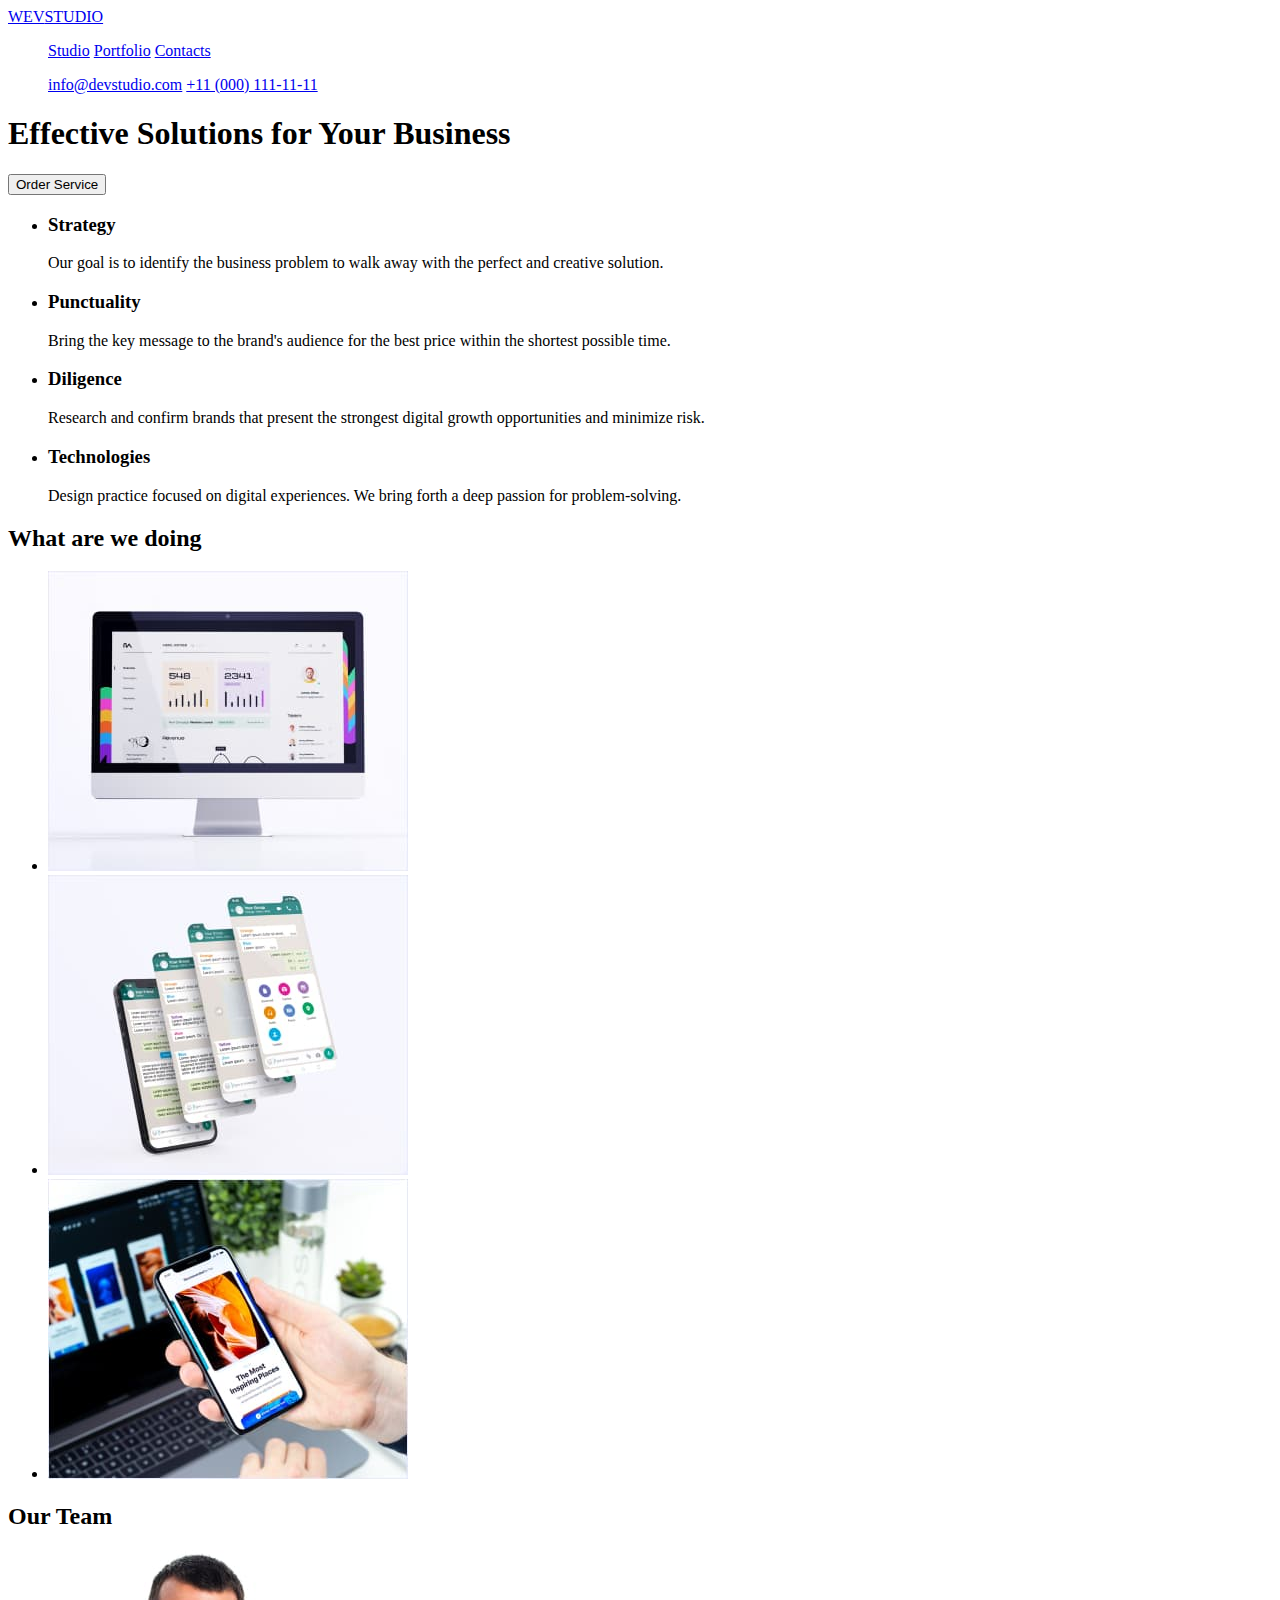
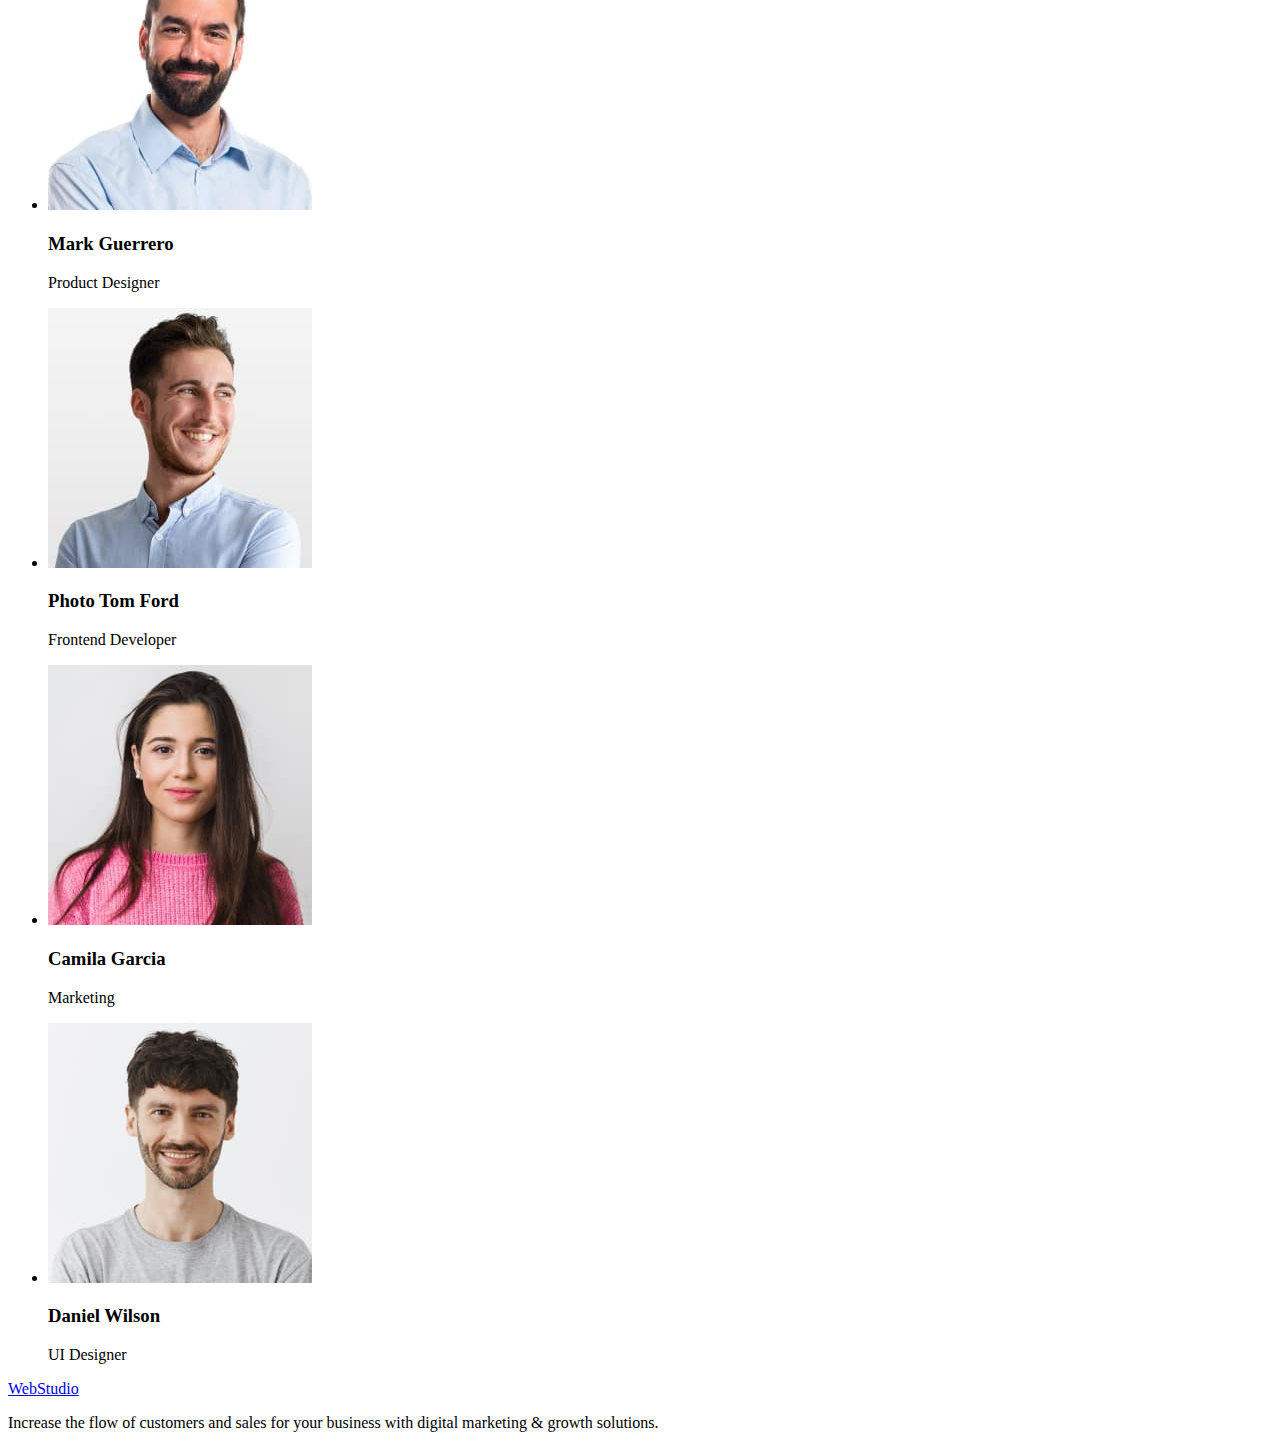
==== index.html @ 696c448b "Initial commit" ====
<!DOCTYPE html>
<html lang="en">
    <head>
        <meta charset="UTF-8">
        <meta http-equiv="X-UA-Compatible" content="IE=edge">
        <meta name="viewport" content="width=device-width, initial-scale=1.0">
        <title>Main Page</title>
    </head>
    <body>
        <header>
            <nav>
                <a href="./index.html"><span>WEV</span>STUDIO</a>
                <ul>
                    <a href="#">Studio</a>
                    <a href="#">Portfolio</a>
                    <a href="#">Contacts</a>
                </ul>
                
            </nav>
            <ul>
                <a href="mailto:info@devstudio.com">info@devstudio.com</a>
                <a href="tel:+11 (000) 111-11-11">+11 (000) 111-11-11</a>
            </ul>     
        </header>
        
        <main>
            <section>
                <h1>Effective Solutions for Your Business</h1>
                <button type="button">Order Service</button>
            </section>
            <section>
                <h2 hidden>Preference</h2>
                <ul>
                    <li>
                        <h3>Strategy</h3>
                        <p>Our goal is to identify the business problem to walk away with the perfect and creative solution.</p>
                    </li>
                    <li>
                        <h3>Punctuality</h3>
                        <p>Bring the key message to the brand's audience for the best price within the shortest possible time.</p>
                    </li>
                    <li>
                        <h3>Diligence</h3>
                        <p>Research and confirm brands that present the strongest digital growth opportunities and minimize risk.</p>
                    </li>
                    <li>
                        <h3>Technologies</h3>
                        <p>Design practice focused on digital experiences. We bring forth a deep passion for problem-solving.</p>
                    </li>
                </ul>
            </section>
            <section>
                <h2>What are we doing</h2>
                <ul>
                    <li><img src="./images/monitor.jpg" alt="Monitor" width="360"></li>
                    <li><img src="./images/mobile.jpg" alt="Mobile phone" width="360"></li>
                    <li><img src="./images/mobile_phone_in_hand.jpg" alt="Mobile phone in hand" width="360"></li>
                </ul>
            </section>
            <section>
                <h2>Our Team</h2>
                <ul>
                    <li>
                        <img src="./images/photo_mark_guerrero.jpg" alt="Photo Mark Guerrero" width="264">
                        <h3>Mark Guerrero</h3>
                        <p>Product Designer</p>
                    </li>
                    <li>
                        <img src="./images/photo_tom_ford.jpg" alt="Photo Tom Ford" width="264">
                        <h3>Photo Tom Ford</h3>
                        <p>Frontend Developer</p>
                    </li>
                    <li>
                        <img src="./images/photo_camila_garcia.jpg" alt="Photo Camila Garcia" width="264">
                        <h3>Camila Garcia</h3>
                        <p>Marketing</p>
                    </li>
                    <li><img src="./images/photo_daniel_wilson.jpg" alt="Photo Daniel Wilson" width="264">
                        <h3>Daniel Wilson</h3>
                        <p>UI Designer</p>
                    </li>
                </ul>
            </section>
            <section>

            </section>
        </main>
        
        <footer>
            <a href="./index.html"><span>Web</span><span>Studio</span></a>
            <p>Increase the flow of customers and sales for your business with digital marketing & growth solutions.</p> 
        </footer>       
    </body>
</html>
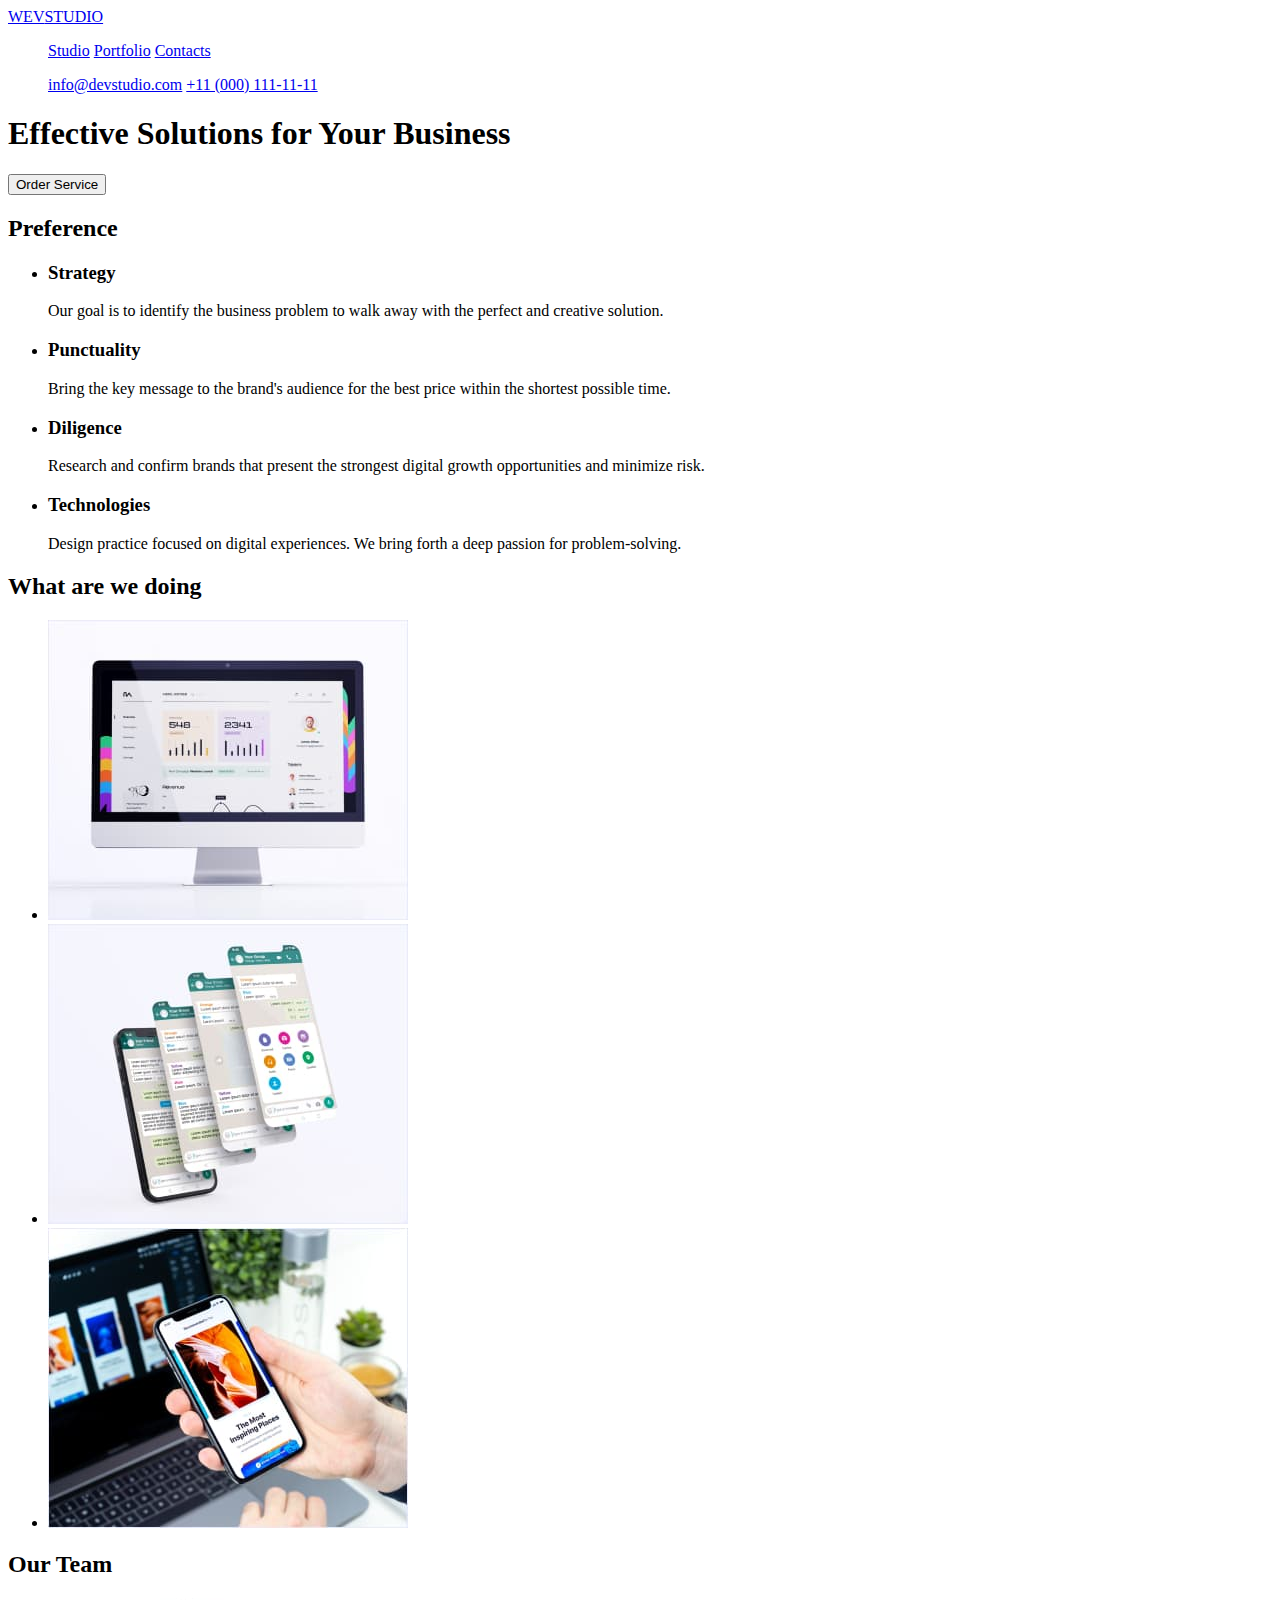
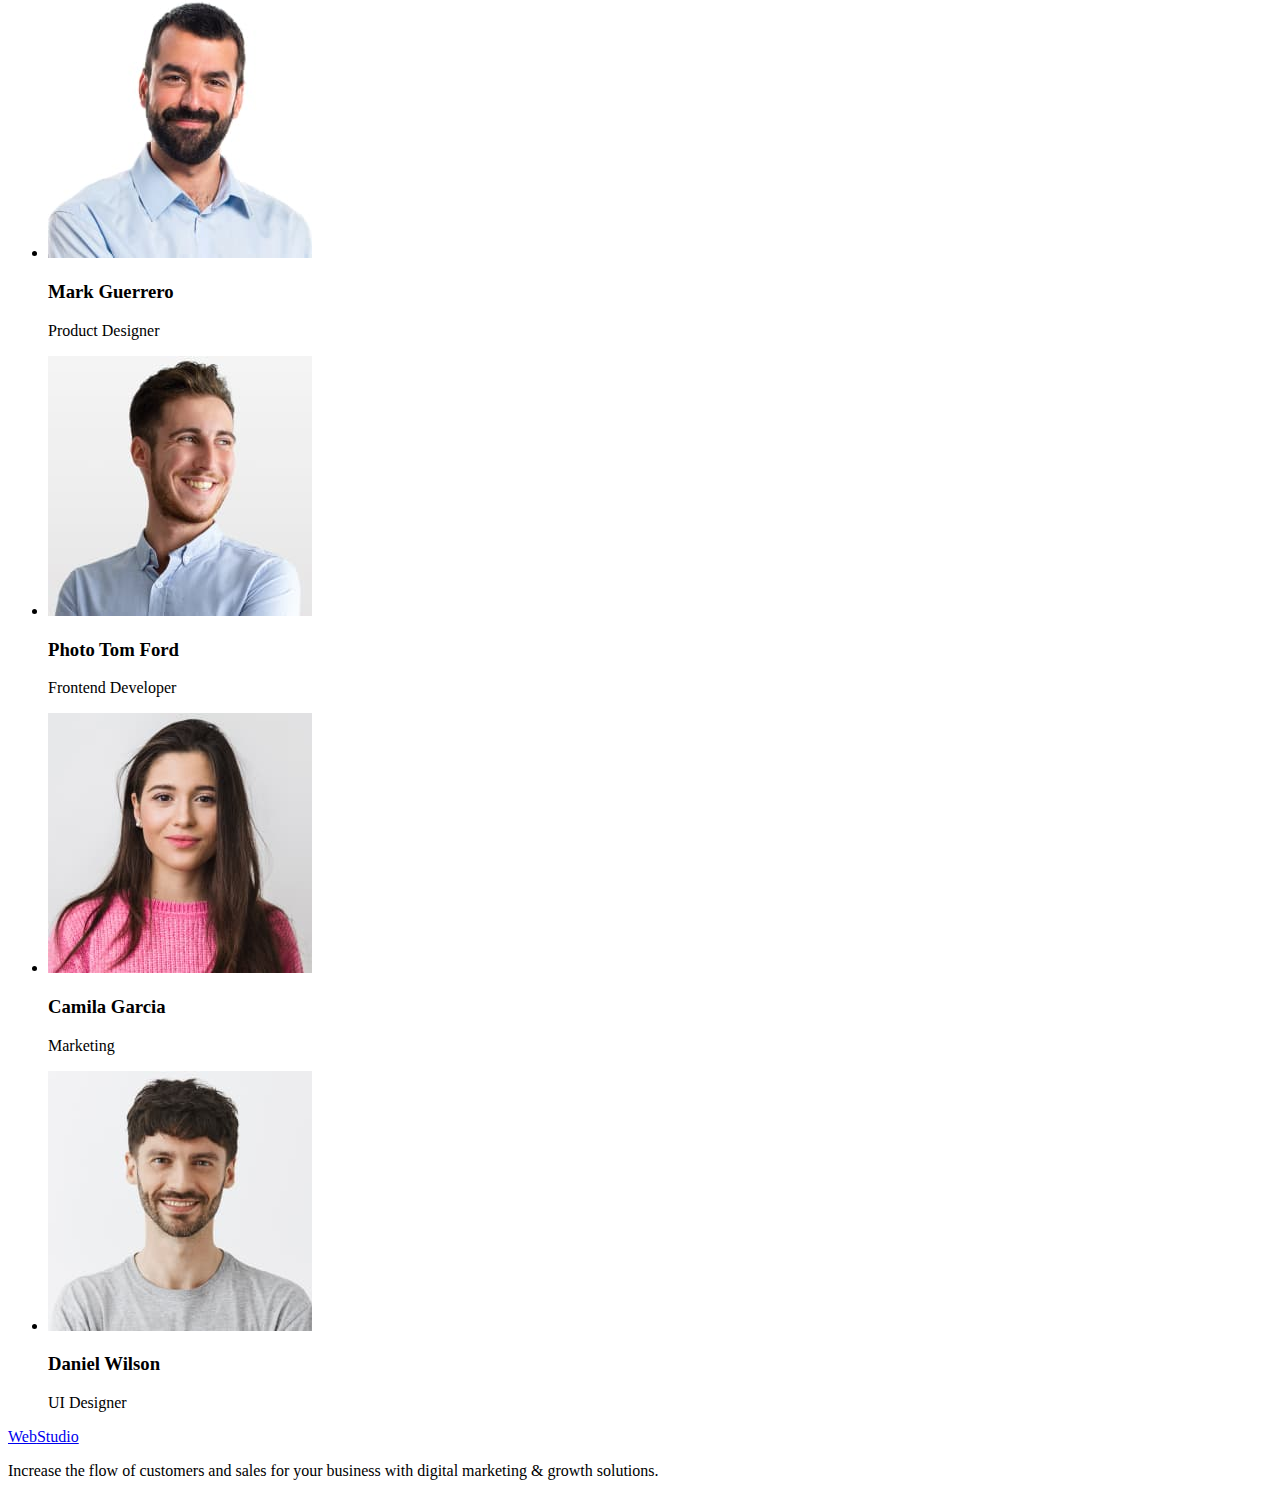
==== commit 753b1740: "Update index.html" ====
--- a/index.html
+++ b/index.html
@@ -1,94 +1,101 @@
 <!DOCTYPE html>
 <html lang="en">
-    <head>
-        <meta charset="UTF-8">
-        <meta http-equiv="X-UA-Compatible" content="IE=edge">
-        <meta name="viewport" content="width=device-width, initial-scale=1.0">
-        <title>Main Page</title>
-    </head>
-    <body>
-        <header>
-            <nav>
-                <a href="./index.html"><span>WEV</span>STUDIO</a>
-                <ul>
-                    <a href="#">Studio</a>
-                    <a href="#">Portfolio</a>
-                    <a href="#">Contacts</a>
-                </ul>
-                
-            </nav>
+
+<head>
+    <meta charset="UTF-8">
+    <meta http-equiv="X-UA-Compatible" content="IE=edge">
+    <meta name="viewport" content="width=device-width, initial-scale=1.0">
+    <title>Main Page</title>
+</head>
+
+<body>
+    <header>
+        <nav>
+            <a href="./index.html"><span>WEV</span>STUDIO</a>
             <ul>
-                <a href="mailto:info@devstudio.com">info@devstudio.com</a>
-                <a href="tel:+11 (000) 111-11-11">+11 (000) 111-11-11</a>
-            </ul>     
-        </header>
-        
-        <main>
-            <section>
-                <h1>Effective Solutions for Your Business</h1>
-                <button type="button">Order Service</button>
-            </section>
-            <section>
-                <h2 hidden>Preference</h2>
-                <ul>
-                    <li>
-                        <h3>Strategy</h3>
-                        <p>Our goal is to identify the business problem to walk away with the perfect and creative solution.</p>
-                    </li>
-                    <li>
-                        <h3>Punctuality</h3>
-                        <p>Bring the key message to the brand's audience for the best price within the shortest possible time.</p>
-                    </li>
-                    <li>
-                        <h3>Diligence</h3>
-                        <p>Research and confirm brands that present the strongest digital growth opportunities and minimize risk.</p>
-                    </li>
-                    <li>
-                        <h3>Technologies</h3>
-                        <p>Design practice focused on digital experiences. We bring forth a deep passion for problem-solving.</p>
-                    </li>
-                </ul>
-            </section>
-            <section>
-                <h2>What are we doing</h2>
-                <ul>
-                    <li><img src="./images/monitor.jpg" alt="Monitor" width="360"></li>
-                    <li><img src="./images/mobile.jpg" alt="Mobile phone" width="360"></li>
-                    <li><img src="./images/mobile_phone_in_hand.jpg" alt="Mobile phone in hand" width="360"></li>
-                </ul>
-            </section>
-            <section>
-                <h2>Our Team</h2>
-                <ul>
-                    <li>
-                        <img src="./images/photo_mark_guerrero.jpg" alt="Photo Mark Guerrero" width="264">
-                        <h3>Mark Guerrero</h3>
-                        <p>Product Designer</p>
-                    </li>
-                    <li>
-                        <img src="./images/photo_tom_ford.jpg" alt="Photo Tom Ford" width="264">
-                        <h3>Photo Tom Ford</h3>
-                        <p>Frontend Developer</p>
-                    </li>
-                    <li>
-                        <img src="./images/photo_camila_garcia.jpg" alt="Photo Camila Garcia" width="264">
-                        <h3>Camila Garcia</h3>
-                        <p>Marketing</p>
-                    </li>
-                    <li><img src="./images/photo_daniel_wilson.jpg" alt="Photo Daniel Wilson" width="264">
-                        <h3>Daniel Wilson</h3>
-                        <p>UI Designer</p>
-                    </li>
-                </ul>
-            </section>
-            <section>
+                <a href="#">Studio</a>
+                <a href="#">Portfolio</a>
+                <a href="#">Contacts</a>
+            </ul>
 
-            </section>
-        </main>
-        
-        <footer>
-            <a href="./index.html"><span>Web</span><span>Studio</span></a>
-            <p>Increase the flow of customers and sales for your business with digital marketing & growth solutions.</p> 
-        </footer>       
-    </body>
+        </nav>
+        <ul>
+            <a href="mailto:info@devstudio.com">info@devstudio.com</a>
+            <a href="tel:+11 (000) 111-11-11">+11 (000) 111-11-11</a>
+        </ul>
+    </header>
+
+    <main>
+        <section>
+            <h1>Effective Solutions for Your Business</h1>
+            <button type="button">Order Service</button>
+        </section>
+        <section>
+            <h2>Preference</h2>
+            <ul>
+                <li>
+                    <h3>Strategy</h3>
+                    <p>Our goal is to identify the business problem to walk away with the perfect and creative solution.
+                    </p>
+                </li>
+                <li>
+                    <h3>Punctuality</h3>
+                    <p>Bring the key message to the brand's audience for the best price within the shortest possible
+                        time.</p>
+                </li>
+                <li>
+                    <h3>Diligence</h3>
+                    <p>Research and confirm brands that present the strongest digital growth opportunities and minimize
+                        risk.</p>
+                </li>
+                <li>
+                    <h3>Technologies</h3>
+                    <p>Design practice focused on digital experiences. We bring forth a deep passion for
+                        problem-solving.</p>
+                </li>
+            </ul>
+        </section>
+        <section>
+            <h2>What are we doing</h2>
+            <ul>
+                <li><img src="./images/monitor.jpg" alt="Monitor" width="360"></li>
+                <li><img src="./images/mobile.jpg" alt="Mobile phone" width="360"></li>
+                <li><img src="./images/mobile_phone_in_hand.jpg" alt="Mobile phone in hand" width="360"></li>
+            </ul>
+        </section>
+        <section>
+            <h2>Our Team</h2>
+            <ul>
+                <li>
+                    <img src="./images/photo_mark_guerrero.jpg" alt="Photo Mark Guerrero" width="264">
+                    <h3>Mark Guerrero</h3>
+                    <p>Product Designer</p>
+                </li>
+                <li>
+                    <img src="./images/photo_tom_ford.jpg" alt="Photo Tom Ford" width="264">
+                    <h3>Photo Tom Ford</h3>
+                    <p>Frontend Developer</p>
+                </li>
+                <li>
+                    <img src="./images/photo_camila_garcia.jpg" alt="Photo Camila Garcia" width="264">
+                    <h3>Camila Garcia</h3>
+                    <p>Marketing</p>
+                </li>
+                <li><img src="./images/photo_daniel_wilson.jpg" alt="Photo Daniel Wilson" width="264">
+                    <h3>Daniel Wilson</h3>
+                    <p>UI Designer</p>
+                </li>
+            </ul>
+        </section>
+        <section>
+
+        </section>
+    </main>
+
+    <footer>
+        <a href="./index.html"><span>Web</span><span>Studio</span></a>
+        <p>Increase the flow of customers and sales for your business with digital marketing & growth solutions.</p>
+    </footer>
+</body>
+
 </html>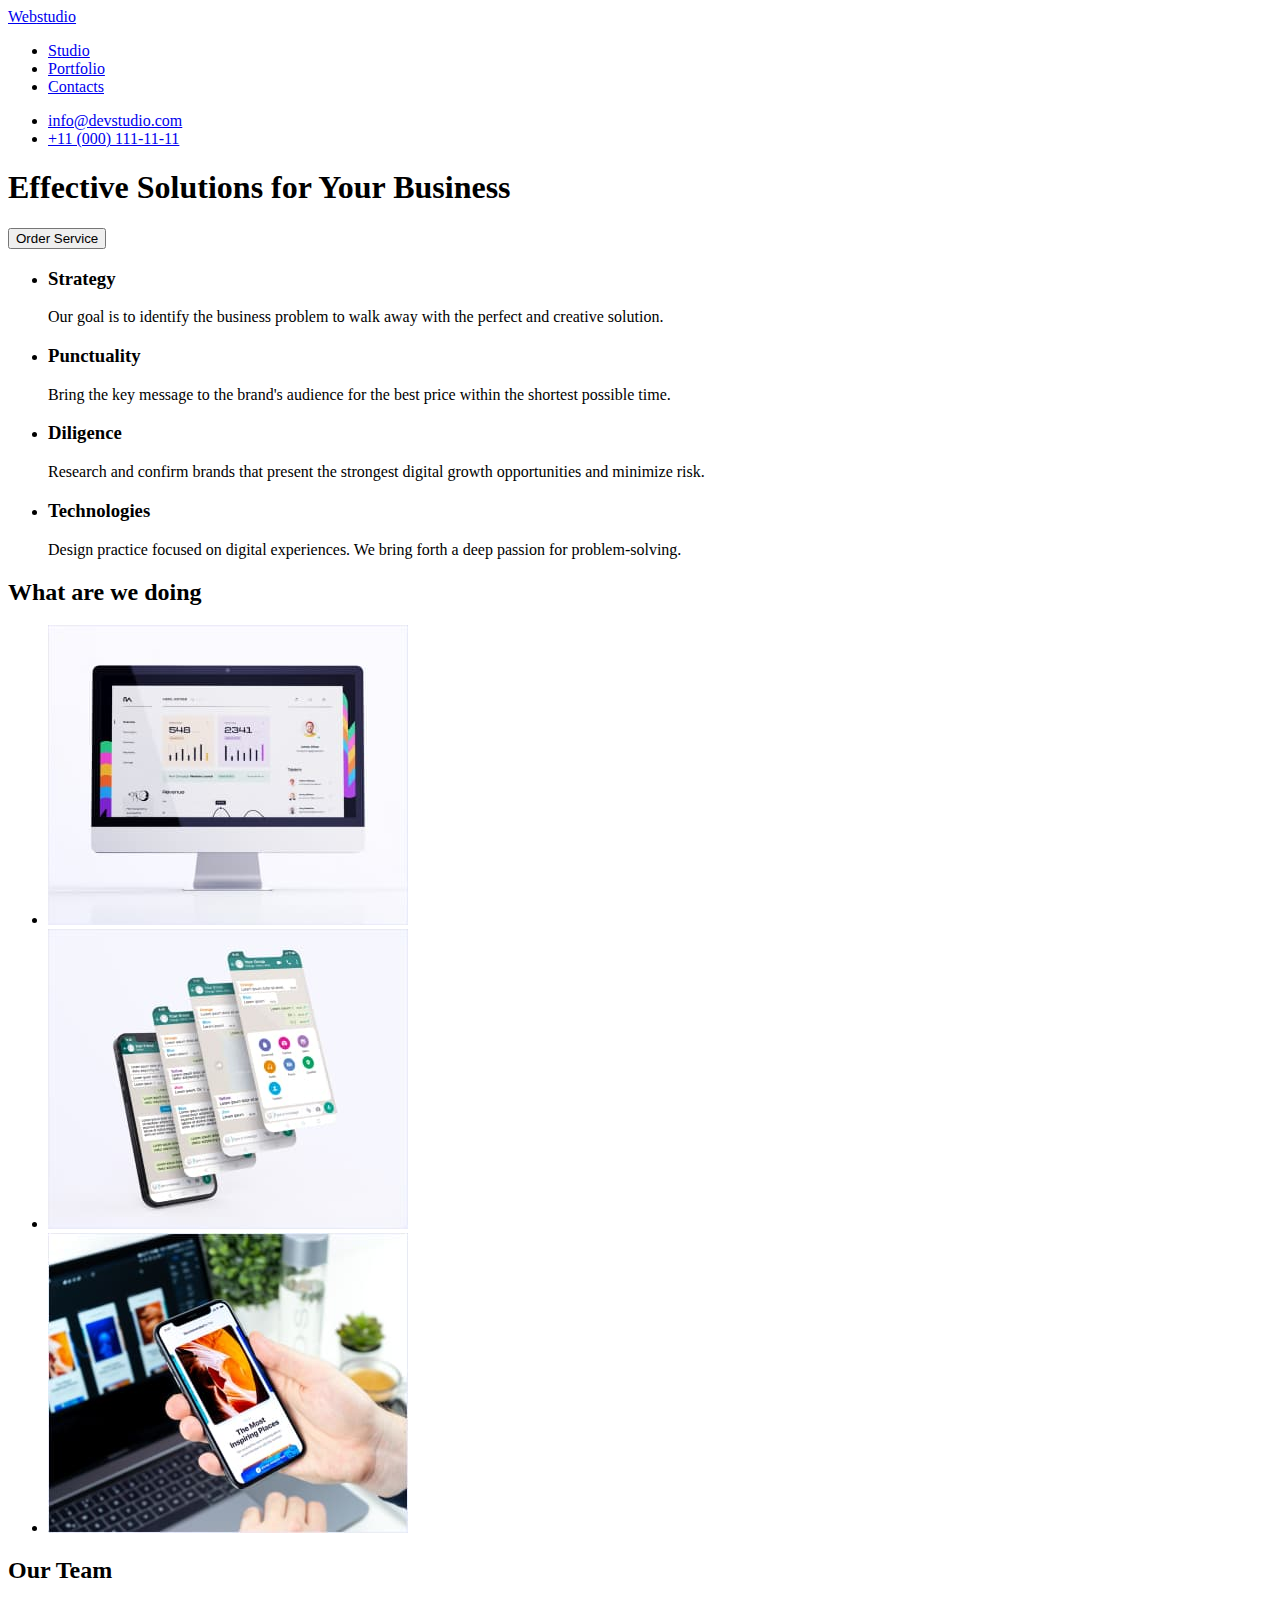
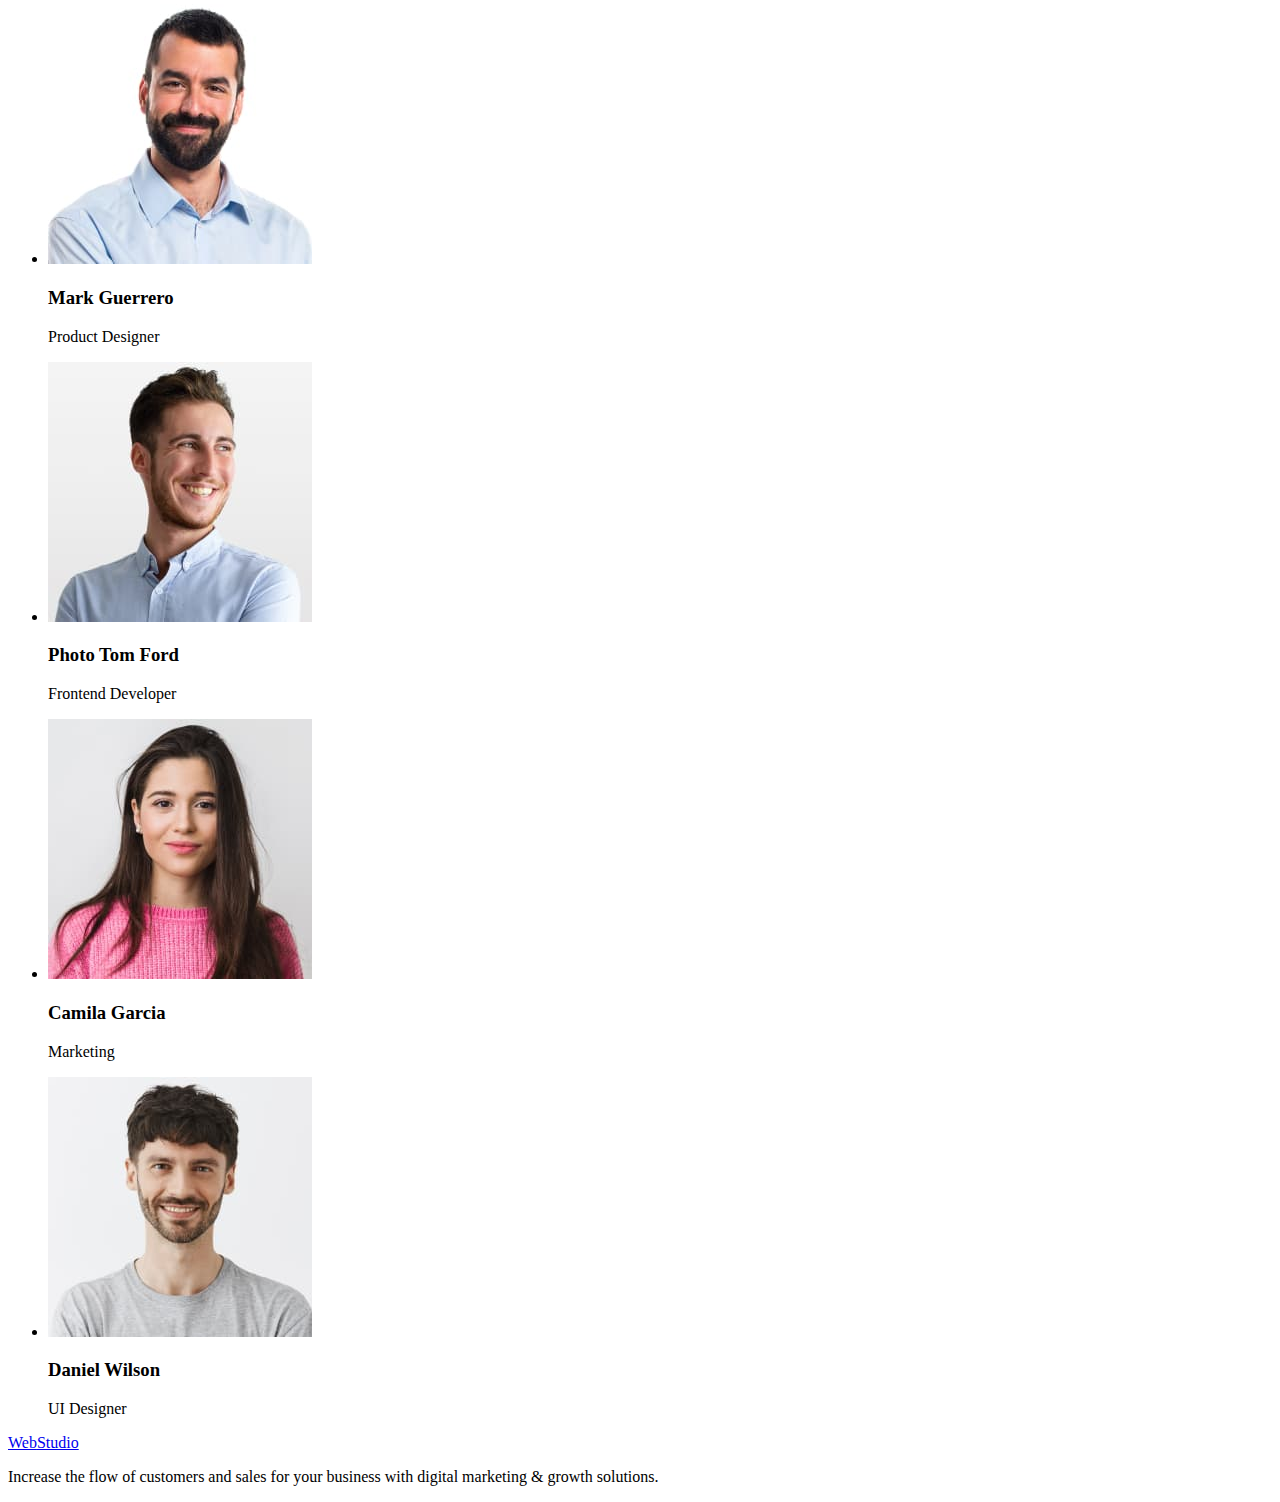
==== commit 81a05a11: "Update index.html" ====
--- a/index.html
+++ b/index.html
@@ -11,17 +11,16 @@
 <body>
     <header>
         <nav>
-            <a href="./index.html"><span>WEV</span>STUDIO</a>
+            <a href="./index.html"><span>Web</span>studio</a>
             <ul>
-                <a href="#">Studio</a>
-                <a href="#">Portfolio</a>
-                <a href="#">Contacts</a>
+                <li><a href="#">Studio</a></li>
+                <li><a href="#">Portfolio</a></li>
+                <li><a href="#">Contacts</a></li>                
             </ul>
-
         </nav>
         <ul>
-            <a href="mailto:info@devstudio.com">info@devstudio.com</a>
-            <a href="tel:+11 (000) 111-11-11">+11 (000) 111-11-11</a>
+            <li><a href="mailto:info@devstudio.com">info@devstudio.com</a></li>
+            <li><a href="tel:+110001111111">+11 (000) 111-11-11</a></li>
         </ul>
     </header>
 
@@ -31,7 +30,7 @@
             <button type="button">Order Service</button>
         </section>
         <section>
-            <h2>Preference</h2>
+            <h2 hidden>Preference</h2>
             <ul>
                 <li>
                     <h3>Strategy</h3>
@@ -87,9 +86,6 @@
                 </li>
             </ul>
         </section>
-        <section>
-
-        </section>
     </main>
 
     <footer>
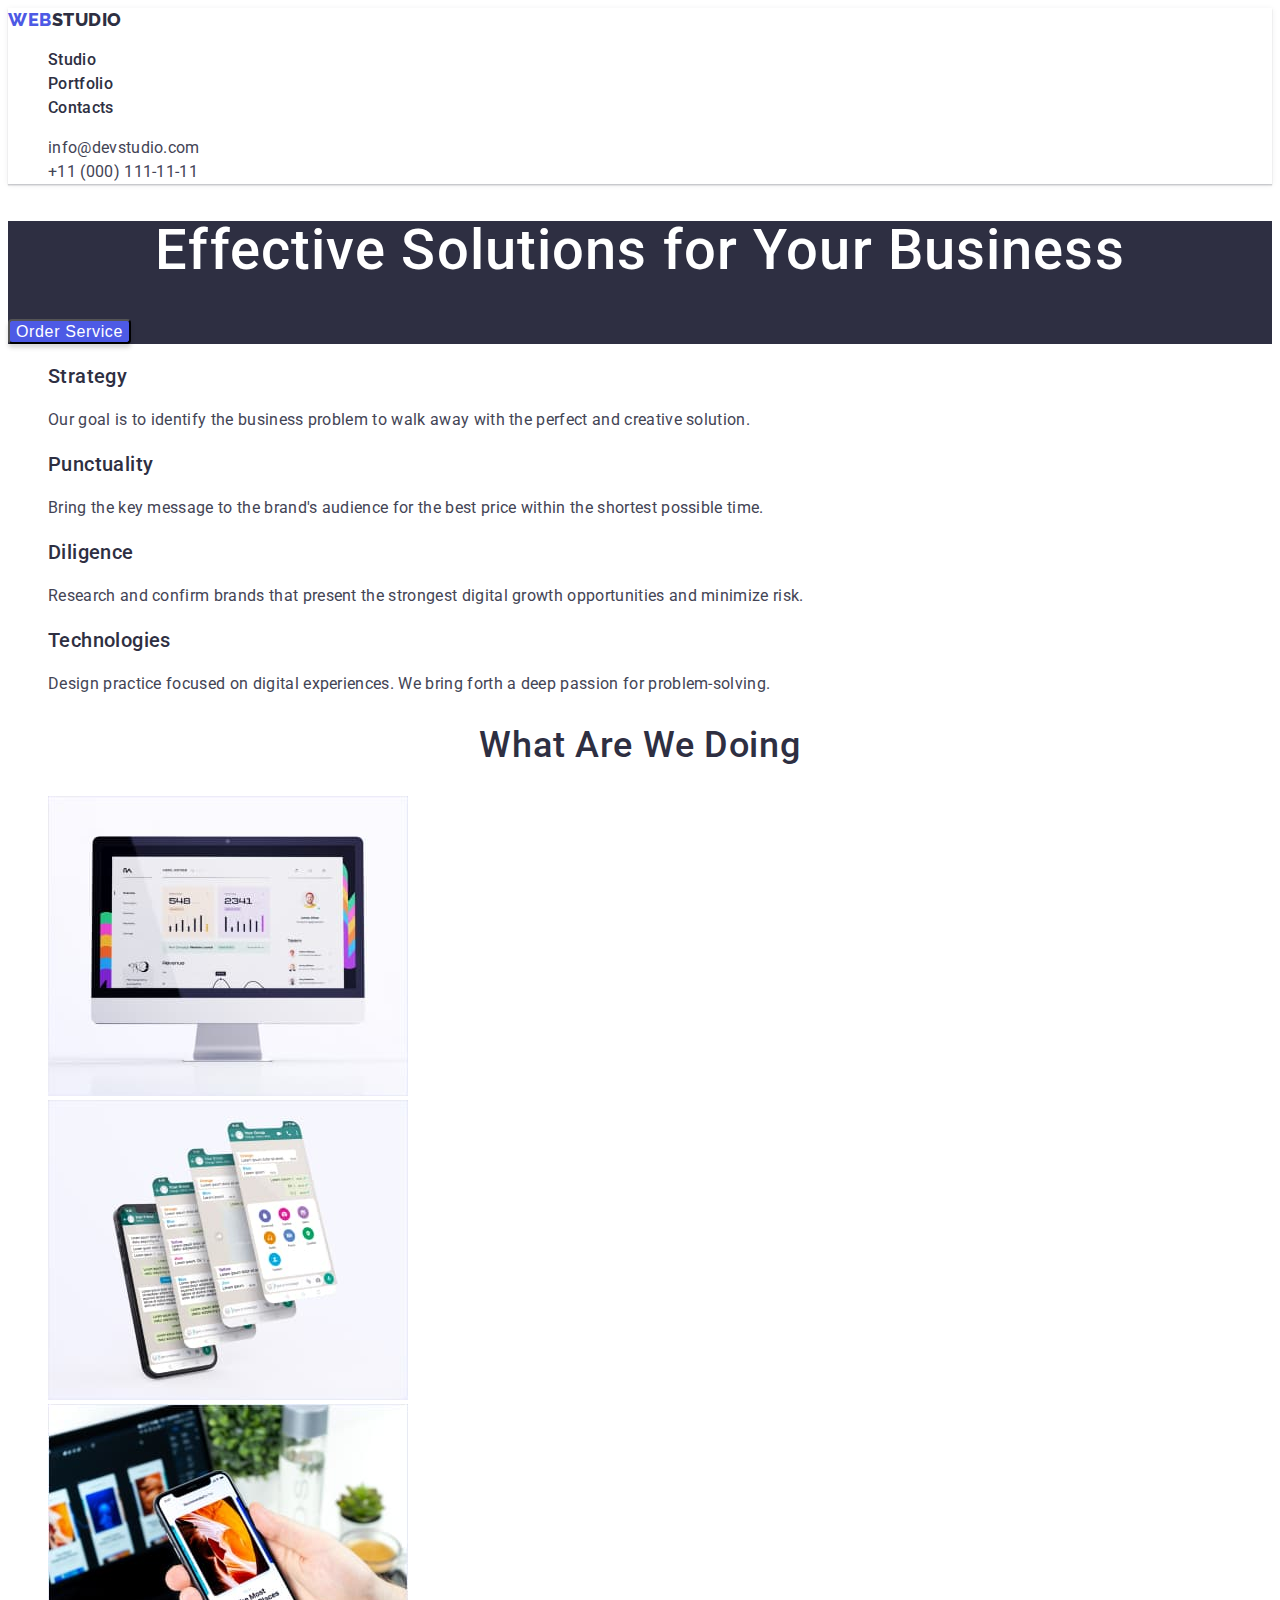
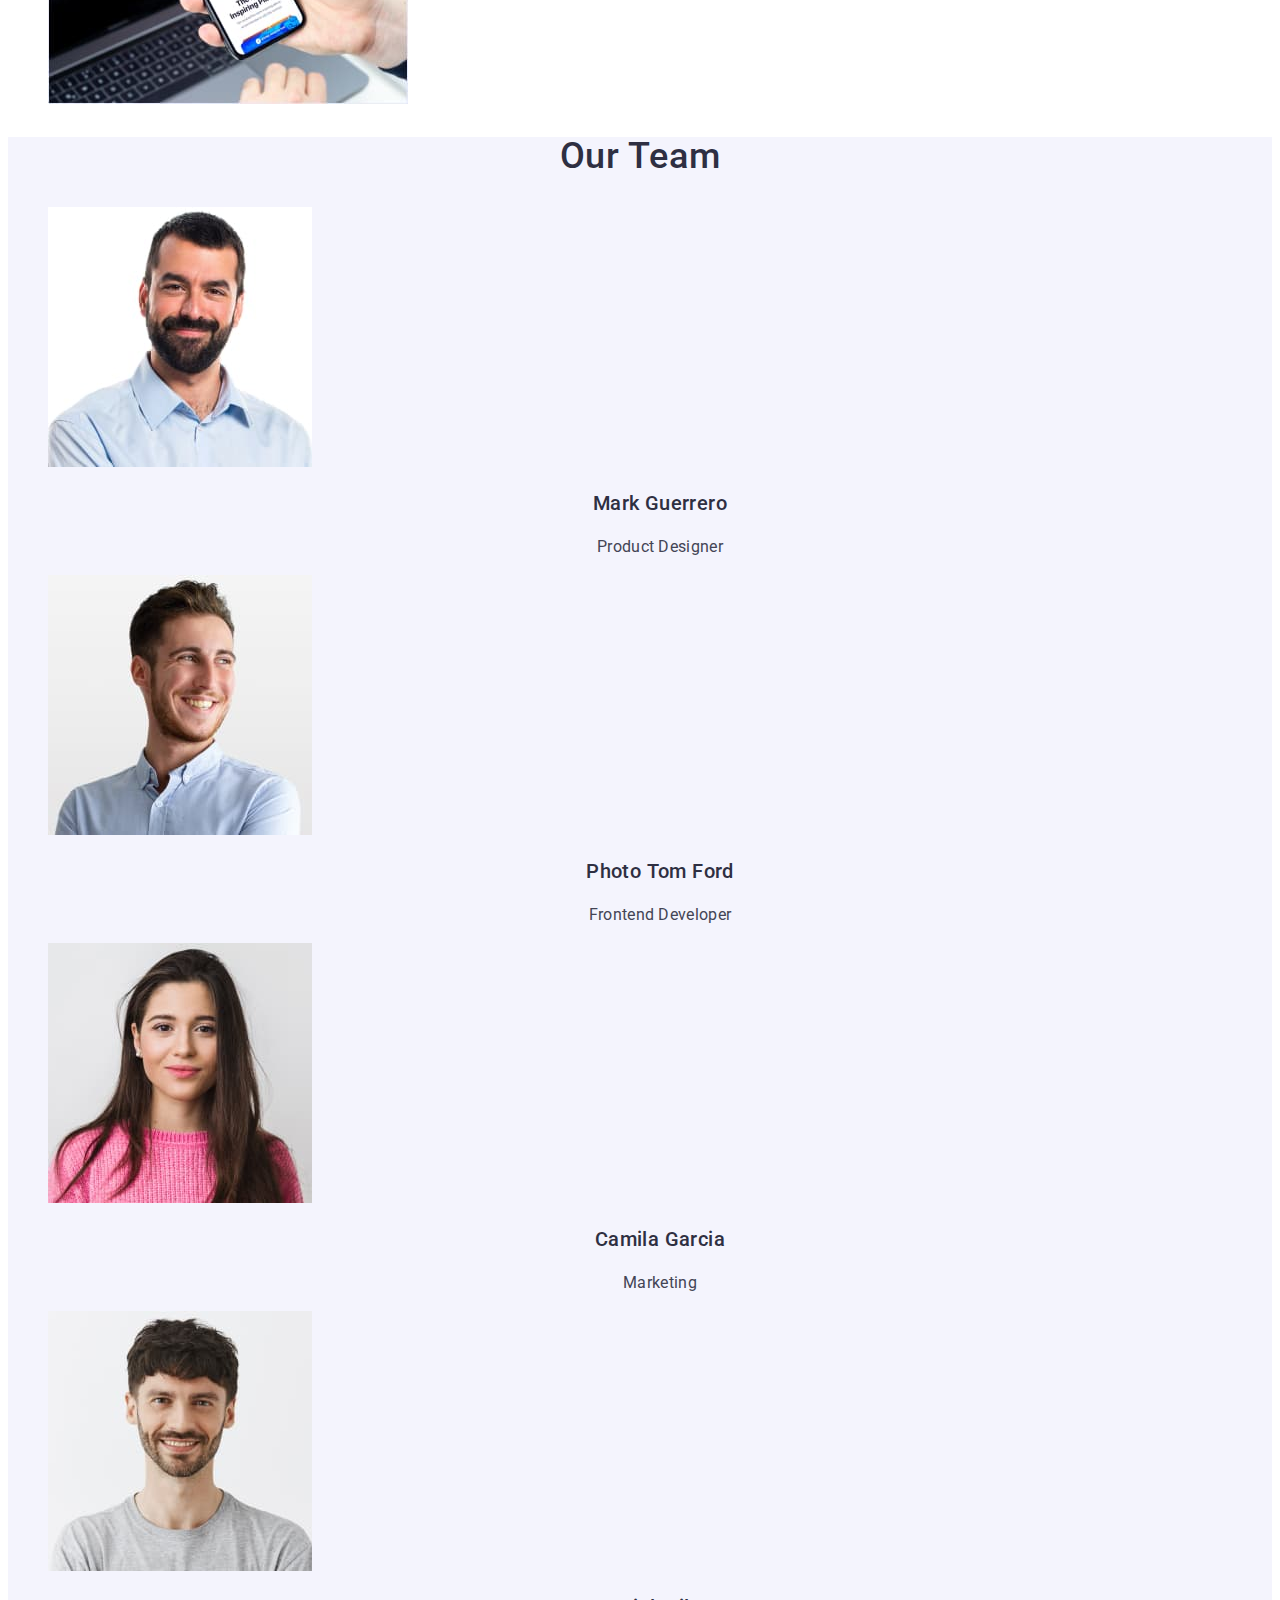
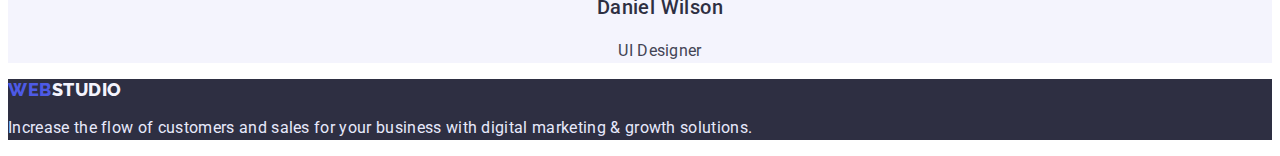
==== commit 49196b2f: "goit-markup-hw-02" ====
--- a/index.html
+++ b/index.html
@@ -5,92 +5,111 @@
     <meta charset="UTF-8">
     <meta http-equiv="X-UA-Compatible" content="IE=edge">
     <meta name="viewport" content="width=device-width, initial-scale=1.0">
+    <link rel="stylesheet" href="./css/style.css">
+    <link rel="preconnect" href="https://fonts.googleapis.com">
+    <link rel="preconnect" href="https://fonts.gstatic.com" crossorigin>
+    <link href="https://fonts.googleapis.com/css2?family=Raleway:wght@700&family=Roboto:wght@400;500;700&display=swap"
+        rel="stylesheet">
     <title>Main Page</title>
 </head>
 
 <body>
-    <header>
-        <nav>
-            <a href="./index.html"><span>Web</span>studio</a>
-            <ul>
-                <li><a href="#">Studio</a></li>
-                <li><a href="#">Portfolio</a></li>
-                <li><a href="#">Contacts</a></li>                
+    <header class="header">
+        <a class="header-logo link" href="./index.html"><span class="header-logo-span">Web</span>Studio</a>
+        <nav class="header-navigation">
+            <ul class="header-navigation-list list">
+                <li class="header-navigation-item"><a href="./index.html" class="header-navigation-link link">Studio</a></li>
+                <li class="header-navigation-item"><a href="./portfolio.html" class="header-navigation-link link">Portfolio</a></li>
+                <li class="header-navigation-item"><a href="#" class="header-navigation-link link">Contacts</a></li>
             </ul>
         </nav>
-        <ul>
-            <li><a href="mailto:info@devstudio.com">info@devstudio.com</a></li>
-            <li><a href="tel:+110001111111">+11 (000) 111-11-11</a></li>
+        <ul class="header-contacts list">
+            <li class="header-contacts-item"><a class="header-contacts-link-email link"
+                    href="mailto:info@devstudio.com">info@devstudio.com</a></li>
+            <li class="header-contacts-item"><a class="header-contacts-link-tel link" href="tel:+110001111111">+11 (000)
+                    111-11-11</a></li>
         </ul>
     </header>
 
-    <main>
-        <section>
-            <h1>Effective Solutions for Your Business</h1>
-            <button type="button">Order Service</button>
+    <main class="main-main-page">
+        <section class="section-hero">
+            <h1 class="section-hero-title">Effective Solutions for Your Business</h1>
+            <button class="section-hero-btn" type="button">Order Service</button>
         </section>
-        <section>
-            <h2 hidden>Preference</h2>
-            <ul>
-                <li>
-                    <h3>Strategy</h3>
-                    <p>Our goal is to identify the business problem to walk away with the perfect and creative solution.
+        <section class="section-preference">
+            <h2 class="section-preference-title visually-hidden">Preference</h2>
+            <ul class="section-preference-list list">
+                <li class="section-preference-item link">
+                    <h3 class="section-preference-title">Strategy</h3>
+                    <p class="section-preference-text">Our goal is to identify the business problem to walk away
+                        with the perfect and creative solution.
                     </p>
                 </li>
-                <li>
-                    <h3>Punctuality</h3>
-                    <p>Bring the key message to the brand's audience for the best price within the shortest possible
+                <li class="section-preference-item link">
+                    <h3 class="section-preference-title">Punctuality</h3>
+                    <p class="section-preference-text">Bring the key message to the brand's audience for the best
+                        price within the shortest possible
                         time.</p>
                 </li>
-                <li>
-                    <h3>Diligence</h3>
-                    <p>Research and confirm brands that present the strongest digital growth opportunities and minimize
+                <li class="section-preference-item link">
+                    <h3 class="section-preference-title">Diligence</h3>
+                    <p class="section-preference-text">Research and confirm brands that present the strongest
+                        digital growth opportunities and minimize
                         risk.</p>
                 </li>
-                <li>
-                    <h3>Technologies</h3>
-                    <p>Design practice focused on digital experiences. We bring forth a deep passion for
+                <li class="section-preference-item link">
+                    <h3 class="section-preference-title">Technologies</h3>
+                    <p class="section-preference-text">Design practice focused on digital experiences. We bring
+                        forth a deep passion for
                         problem-solving.</p>
                 </li>
             </ul>
         </section>
-        <section>
-            <h2>What are we doing</h2>
-            <ul>
-                <li><img src="./images/monitor.jpg" alt="Monitor" width="360"></li>
-                <li><img src="./images/mobile.jpg" alt="Mobile phone" width="360"></li>
-                <li><img src="./images/mobile_phone_in_hand.jpg" alt="Mobile phone in hand" width="360"></li>
+        <section class="section-doing">
+            <h2 class="section-doing-title">What are we doing</h2>
+            <ul class="section-doing-list list">
+                <li class="section-doing-item link"><img class="msection-doing-image" src="./images/monitor.jpg"
+                        alt="Monitor" width="360"></li>
+                <li class="section-doing-item link"><img class="section-doing-image" src="./images/mobile.jpg"
+                        alt="Mobile phone" width="360"></li>
+                <li class="section-doing-item link"><img class="section-doing-image"
+                        src="./images/mobile_phone_in_hand.jpg" alt="Mobile phone in hand" width="360"></li>
             </ul>
         </section>
-        <section>
-            <h2>Our Team</h2>
-            <ul>
-                <li>
-                    <img src="./images/photo_mark_guerrero.jpg" alt="Photo Mark Guerrero" width="264">
-                    <h3>Mark Guerrero</h3>
-                    <p>Product Designer</p>
+        <section class="section-team">
+            <h2 class="section-team-title">Our Team</h2>
+            <ul class="section-team-list list">
+                <li class="section-team-item link">
+                    <img class="section-team-photo" src="./images/photo_mark_guerrero.jpg" alt="Photo Mark Guerrero"
+                        width="264">
+                    <h3 class="section-team-name">Mark Guerrero</h3>
+                    <p class="section-team-text">Product Designer</p>
                 </li>
-                <li>
-                    <img src="./images/photo_tom_ford.jpg" alt="Photo Tom Ford" width="264">
-                    <h3>Photo Tom Ford</h3>
-                    <p>Frontend Developer</p>
+                <li class="section-team-item link">
+                    <img class="section-team-photo" src="./images/photo_tom_ford.jpg" alt="Photo Tom Ford" width="264">
+                    <h3 class="section-team-name">Photo Tom Ford</h3>
+                    <p class="section-team-text">Frontend Developer</p>
                 </li>
-                <li>
-                    <img src="./images/photo_camila_garcia.jpg" alt="Photo Camila Garcia" width="264">
-                    <h3>Camila Garcia</h3>
-                    <p>Marketing</p>
+                <li class="section-team-item link">
+                    <img class="section-team-photo" src="./images/photo_camila_garcia.jpg" alt="Photo Camila Garcia"
+                        width="264">
+                    <h3 class="section-team-name">Camila Garcia</h3>
+                    <p class="section-team-text">Marketing</p>
                 </li>
-                <li><img src="./images/photo_daniel_wilson.jpg" alt="Photo Daniel Wilson" width="264">
-                    <h3>Daniel Wilson</h3>
-                    <p>UI Designer</p>
+                <li class="section-team-item link">
+                    <img class="section-team-photo" src="./images/photo_daniel_wilson.jpg" alt="Photo Daniel Wilson"
+                        width="264">
+                    <h3 class="section-team-name">Daniel Wilson</h3>
+                    <p class="section-team-text">UI Designer</p>
                 </li>
             </ul>
         </section>
     </main>
 
-    <footer>
-        <a href="./index.html"><span>Web</span><span>Studio</span></a>
-        <p>Increase the flow of customers and sales for your business with digital marketing & growth solutions.</p>
+    <footer class="footer">
+        <a class="footer-logo link" href="./index.html"><span class="footer-logo-span">Web</span>Studio</a>
+        <p class="footer-text">Increase the flow of customers and sales for your business with digital marketing &
+            growth solutions.</p>
     </footer>
 </body>
 
--- a/css/style.css
+++ b/css/style.css
@@ -0,0 +1,331 @@
+:root {
+  --font-family-logo: "Raleway", sans-serif;
+  --font-weight-roboto-500-600: 500;
+  --font-weight-roboto-700: 700;
+  --color-style-logo: #4d5ae5;
+  --color-title: #2e2f42;
+  --color-text: #434455;
+}
+
+.visually-hidden {
+  position: absolute;
+  width: 1px;
+  height: 1px;
+  margin: -1px;
+  border: 0;
+  padding: 0;
+  white-space: nowrap;
+  clip-path: inset(100%);
+  clip: rect(0 0 0 0);
+  overflow: hidden;
+}
+
+body {
+  font-family: "Roboto", sans-serif;
+  color: var(--color-text);
+  background-color: #ffffff;
+}
+
+.list {
+  list-style-type: none;
+}
+
+.link {
+  text-decoration: none;
+}
+
+/*------------HEADER------------------*/
+.header {
+  background: #ffffff;
+  box-shadow: 0px 2px 1px rgba(46, 47, 66, 0.08),
+    0px 1px 1px rgba(46, 47, 66, 0.16), 0px 1px 6px rgba(46, 47, 66, 0.08);
+}
+
+.header-logo {
+  font-family: var(--font-family-logo);
+  font-weight: 800;
+  font-size: 18px;
+  line-height: 1.33;
+  display: flex;
+  align-items: center;
+  letter-spacing: 0.03em;
+  text-transform: uppercase;
+  color: #2e2f42;
+}
+
+.header-logo-span {
+  color: var(--color-style-logo);
+}
+
+.header-navigation {
+}
+
+.header-navigation-item {
+}
+
+.header-navigation-link {
+  font-weight: var(--font-weight-roboto-500-600);
+  font-size: 16px;
+  line-height: 1.5;
+  letter-spacing: 0.02em;
+  color: #2e2f42;
+}
+
+.header-contacts {
+}
+
+.header-contacts-item {
+}
+
+.header-contacts-link-email,
+.header-contacts-link-tel {
+  font-size: 16px;
+  line-height: 1.5;
+  letter-spacing: 0.02em;
+  color: var(--color-text);
+}
+
+.header-navigation-link:hover,
+.header-contacts-link-email:hover,
+.header-contacts-link-tel:hover {
+  color: #434455;
+}
+.header-navigation-link:focus,
+.header-contacts-link-email:focus,
+.header-contacts-link-tel:focus {
+  color: #4d5ae5;
+}
+
+/*------------MAIN PAGE------------------*/
+.main-main-page {
+}
+
+/*------------HERO------------------*/
+.section-hero {
+  background: #2e2f42;
+}
+
+.section-hero-title {
+  font-weight: var(--font-weight-roboto-500-600);
+  font-size: 56px;
+  line-height: 1.07;
+  text-align: center;
+  letter-spacing: 0.02em;
+  color: #ffffff;
+}
+
+.section-hero-btn {
+  background: #4d5ae5;
+  box-shadow: 0px 4px 4px rgba(0, 0, 0, 0.15);
+  border-radius: 4px;
+  font-weight: var(--font-weight-roboto-500-600);
+  font-size: 16px;
+  line-height: 1.19;
+  display: flex;
+  align-items: center;
+  letter-spacing: 0.04em;
+  color: #ffffff;
+  cursor: pointer;
+}
+
+.section-hero-btn:hover {
+  background: #4d5ae5;
+  box-shadow: 0px 1px 6px rgba(46, 47, 66, 0.08),
+    0px 1px 1px rgba(46, 47, 66, 0.16), 0px 2px 1px rgba(46, 47, 66, 0.08);
+  border-radius: 4px;
+}
+
+.section-hero-btn:focus {
+  background: #404bbf;
+  box-shadow: 0px 4px 4px rgba(0, 0, 0, 0.15);
+  border-radius: 4px;
+}
+
+/*------------PREFERENCE------------------*/
+.section-preference {
+}
+
+.section-preference-title {
+  font-weight: var(--font-weight-roboto-500-600);
+  font-size: 20px;
+  line-height: 1.2;
+  letter-spacing: 0.02em;
+  color: var(--color-title);
+}
+
+.section-preference-text {
+  font-size: 16px;
+  line-height: 1.5;
+  letter-spacing: 0.02em;
+  color: var(--color-text);
+}
+
+/*------------WHAT ARE WE GOING------------------*/
+.section-doing {
+}
+
+.section-doing-title {
+  font-weight: var(--font-weight-roboto-500-600);
+  font-size: 36px;
+  line-height: 1.11;
+  text-align: center;
+  letter-spacing: 0.02em;
+  text-transform: capitalize;
+  color: var(--color-title);
+}
+
+.section-doing-list {
+}
+
+.section-doing-item {
+}
+
+.section-doing-image {
+}
+
+/*------------OUR TEAM------------------*/
+.section-team {
+  background: #f4f4fd;
+}
+
+.section-team-title {
+  font-weight: var(--font-weight-roboto-500-600);
+  font-size: 36px;
+  line-height: 1.11;
+  text-align: center;
+  letter-spacing: 0.02em;
+  text-transform: capitalize;
+  color: var(--color-title);
+}
+
+.section-team-list {
+}
+
+.section-team-item {
+}
+
+.section-team-photo {
+}
+
+.section-team-name {
+  font-weight: var(--font-weight-roboto-500-600);
+  font-size: 20px;
+  line-height: 1.2;
+  text-align: center;
+  letter-spacing: 0.02em;
+  color: var(--color-title);
+}
+
+.section-team-text {
+  font-size: 16px;
+  line-height: 1.5;
+  text-align: center;
+  letter-spacing: 0.02em;
+  color: var(--color-text);
+}
+
+.footer {
+  background: #2e2f42;
+}
+
+.footer-logo {
+  font-family: var(--font-family-logo);
+
+  font-weight: 800;
+  font-size: 18px;
+  line-height: 1.17;
+  display: flex;
+  align-items: center;
+  letter-spacing: 0.03em;
+  text-transform: uppercase;
+  color: #f4f4fd;
+}
+
+.footer-logo-span {
+  color: var(--color-style-logo);
+}
+
+.footer-text {
+  font-size: 16px;
+  line-height: 1.5;
+  letter-spacing: 0.02em;
+  color: #e7e9fc;
+}
+
+/*------------PORTFOLIO------------------*/
+.main-portfolio {
+}
+.section-filter {
+}
+
+.section-filter-list {
+}
+
+.section-filter-item {
+}
+
+.section-filter-btn {
+  background: #f4f4fd;
+  border: 1px solid #e7e9fc;
+  border-radius: 4px;
+  font-weight: var(--font-weight-roboto-500-600);
+  font-size: 16px;
+  line-height: 1.5;
+  display: flex;
+  align-items: center;
+  text-align: center;
+  letter-spacing: 0.04em;
+  color: #4d5ae5;
+  cursor: pointer;
+}
+.section-filter-btn:hover {
+  background: #4d5ae5;
+  box-shadow: 0px 1px 6px rgba(46, 47, 66, 0.08),
+    0px 1px 1px rgba(46, 47, 66, 0.16), 0px 2px 1px rgba(46, 47, 66, 0.08);
+  border-radius: 4px;
+  color: #ffffff;
+}
+
+.section-filter-btn:focus {
+  background: #404bbf;
+  box-shadow: 0px 4px 4px rgba(0, 0, 0, 0.15);
+  border-radius: 4px;
+  color: #ffffff;
+}
+/*--------GALLERY---------*/
+.gallery {
+}
+
+.gallery-list {
+}
+.gallery-list-row-1{
+
+}
+.gallery-list-row-2{
+
+}
+.gallery-list-row-3{
+
+}
+.gallery-list-row {
+}
+.gallery-item {
+}
+
+.gallery-item-image {
+}
+
+.gallery-item-title {
+  font-weight: var(--font-weight-roboto-500-600);
+  font-size: 20px;
+  line-height: 1.2;
+  letter-spacing: 0.02em;
+  color: var(--color-title);
+}
+
+.gallery-item-text {
+  font-size: 16px;
+  line-height: 1.5;
+  letter-spacing: 0.02em;
+  color: var(--color-text);
+}
